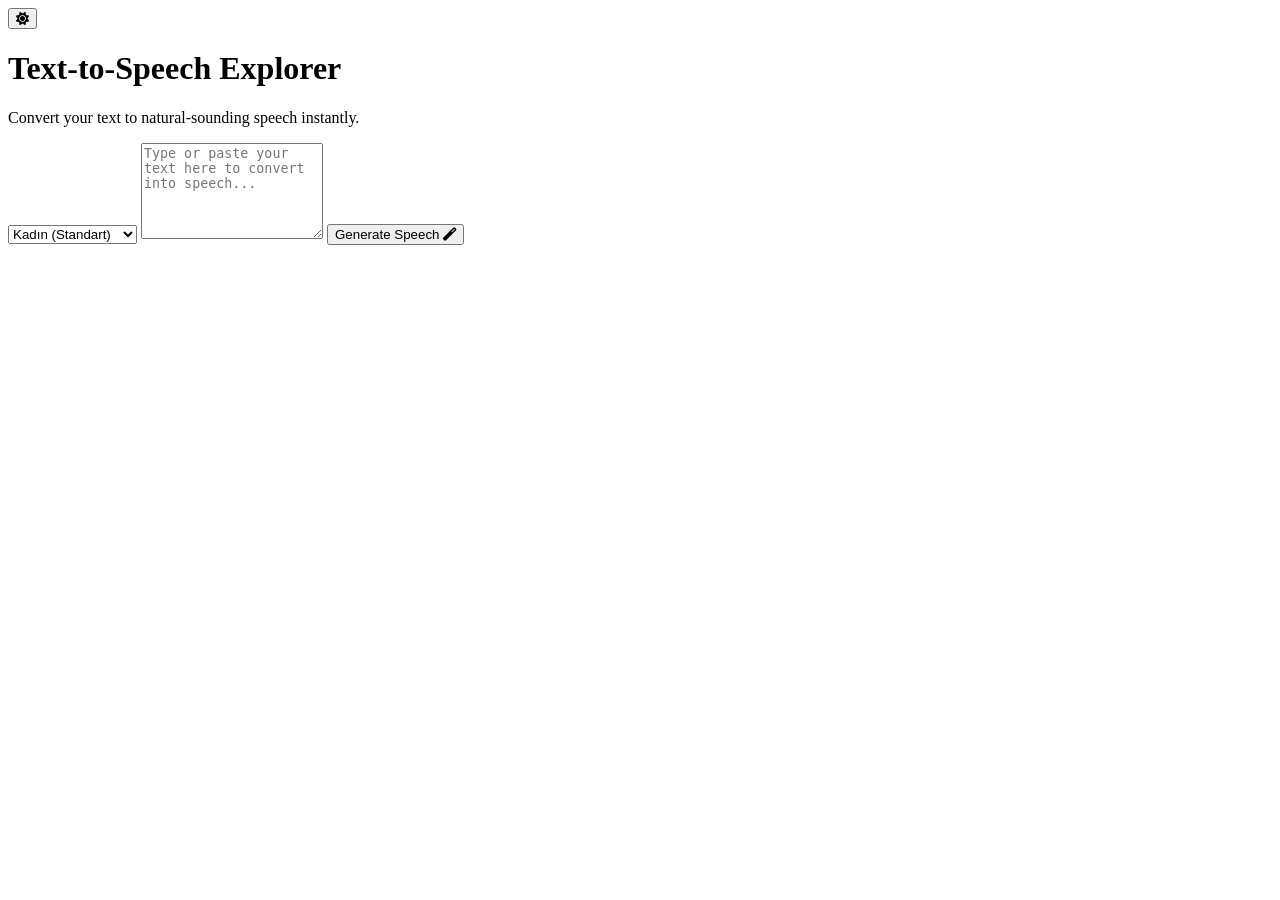
==== text-to-speech/templates/index.html @ 908158ad "Completed Features for text-to-speech" ====
<!DOCTYPE html>
<html lang="en">
<head>
    <meta charset="UTF-8">
    <meta name="viewport" content="width=device-width, initial-scale=1.0">
    <title>Text to Speech Translator</title>
    <link rel="stylesheet" href="/static/css/style.css">
    <!-- Font Awesome for icons -->
    <link rel="stylesheet" href="https://cdnjs.cloudflare.com/ajax/libs/font-awesome/6.4.0/css/all.min.css">
</head>
<body class="dark-mode">
    <button id="theme-toggle" class="theme-btn">
        <i class="fas fa-sun" id="theme-icon"></i>
    </button>
    
    <div class="glass-container">
        <h1>Text-to-Speech Explorer</h1>
        <p class="subtitle">Convert your text to natural-sounding speech instantly.</p>
        
        <div class="input-group">
            <select id="voice-select" class="modern-select">
                <option value="female_neutral">Kadın (Standart)</option>
                <option value="male_neutral">Erkek (Standart)</option>
                <option value="female_excited">Kadın (Heyecanlı)</option>
                <option value="male_excited">Erkek (Heyecanlı)</option>
                <option value="male_mature">Erkek (Olgun)</option>
            </select>
            <textarea id="text-input" placeholder="Type or paste your text here to convert into speech..." rows="6"></textarea>
            <button id="synthesize-btn" class="primary-btn">
                <span id="btn-text">Generate Speech</span>
                <i class="fas fa-magic icon-right"></i>
                <div class="spinner" id="spinner" style="display: none;"></div>
            </button>
        </div>
        
        <div class="error-box" id="error-box" style="display: none;"></div>
        
        <div class="output-group" id="output-group" style="display: none;">
            <div class="audio-player">
                <audio id="audio-out" controls></audio>
            </div>
            <a id="download-btn" class="download-link" download="synthesized_speech.wav">
                <i class="fas fa-download"></i> Download Audio
            </a>
        </div>
    </div>

    <script src="/static/js/main.js"></script>
</body>
</html>
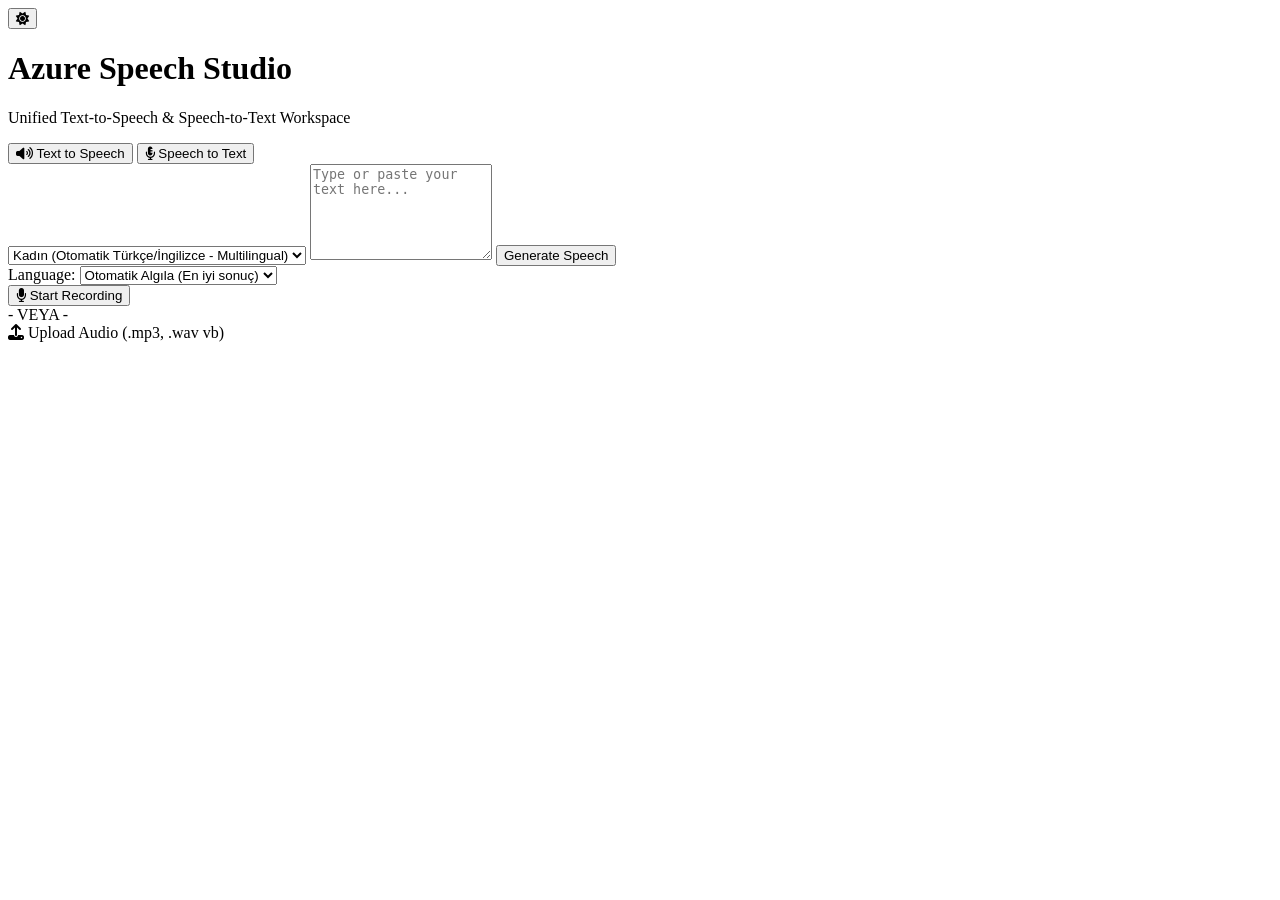
==== commit 72ebe816: "Update text-to-speech with combined app version from main" ====
--- a/text-to-speech/templates/index.html
+++ b/text-to-speech/templates/index.html
@@ -3,48 +3,93 @@
 <head>
     <meta charset="UTF-8">
     <meta name="viewport" content="width=device-width, initial-scale=1.0">
-    <title>Text to Speech Translator</title>
+    <title>Azure Speech Unified Explorer</title>
     <link rel="stylesheet" href="/static/css/style.css">
-    <!-- Font Awesome for icons -->
     <link rel="stylesheet" href="https://cdnjs.cloudflare.com/ajax/libs/font-awesome/6.4.0/css/all.min.css">
 </head>
 <body class="dark-mode">
-    <button id="theme-toggle" class="theme-btn">
-        <i class="fas fa-sun" id="theme-icon"></i>
+    <button id="theme-toggle" class="theme-toggle" aria-label="Toggle Dark Mode">
+        <i class="fas fa-sun"></i>
     </button>
-    
+
     <div class="glass-container">
-        <h1>Text-to-Speech Explorer</h1>
-        <p class="subtitle">Convert your text to natural-sounding speech instantly.</p>
-        
-        <div class="input-group">
-            <select id="voice-select" class="modern-select">
-                <option value="female_neutral">Kadın (Standart)</option>
-                <option value="male_neutral">Erkek (Standart)</option>
-                <option value="female_excited">Kadın (Heyecanlı)</option>
-                <option value="male_excited">Erkek (Heyecanlı)</option>
-                <option value="male_mature">Erkek (Olgun)</option>
-            </select>
-            <textarea id="text-input" placeholder="Type or paste your text here to convert into speech..." rows="6"></textarea>
-            <button id="synthesize-btn" class="primary-btn">
-                <span id="btn-text">Generate Speech</span>
-                <i class="fas fa-magic icon-right"></i>
-                <div class="spinner" id="spinner" style="display: none;"></div>
-            </button>
+        <h1>Azure Speech Studio</h1>
+        <p class="subtitle">Unified Text-to-Speech & Speech-to-Text Workspace</p>
+
+        <div class="tabs">
+            <button class="tab-btn active" data-target="tts-panel"><i class="fas fa-volume-up"></i> Text to Speech</button>
+            <button class="tab-btn" data-target="stt-panel"><i class="fas fa-microphone-alt"></i> Speech to Text</button>
         </div>
-        
-        <div class="error-box" id="error-box" style="display: none;"></div>
-        
-        <div class="output-group" id="output-group" style="display: none;">
-            <div class="audio-player">
-                <audio id="audio-out" controls></audio>
+
+        <!-- TTS PANEL -->
+        <div id="tts-panel" class="panel active">
+            <div class="input-group">
+                <select id="voice-select" class="modern-select">
+                    <option value="female_auto">Kadın (Otomatik Türkçe/İngilizce - Multilingual)</option>
+                    <option value="male_auto">Erkek (Otomatik Türkçe/İngilizce - Multilingual)</option>
+                    <option value="female_excited">Kadın (Sadece İngilizce - Heyecanlı)</option>
+                    <option value="male_excited">Erkek (Sadece İngilizce - Heyecanlı)</option>
+                </select>
+                <textarea id="text-input" placeholder="Type or paste your text here..." rows="6"></textarea>
+                <button id="synthesize-btn" class="primary-btn">
+                    <span id="btn-text">Generate Speech</span>
+                </button>
             </div>
-            <a id="download-btn" class="download-link" download="synthesized_speech.wav">
-                <i class="fas fa-download"></i> Download Audio
-            </a>
+            
+            <div class="status-indicator tts-status" style="display: none;">
+                <div class="spinner"></div> <span>Processing...</span>
+            </div>
+            
+            <div class="error-box tts-error" style="display: none;"></div>
+            
+            <div class="output-group tts-output" style="display: none;">
+                <h3>Result:</h3>
+                <div style="display:flex; flex-direction:column; gap:10px; align-items:center;">
+                    <audio id="audio-out" controls></audio>
+                    <a id="download-btn" class="primary-btn" download="synthesized_speech.mp3" style="font-size:1rem; padding: 10px 20px;">
+                        <i class="fas fa-download"></i> Download MP3
+                    </a>
+                </div>
+            </div>
+        </div>
+
+        <!-- STT PANEL -->
+        <div id="stt-panel" class="panel">
+            <div class="controls-panel">
+                <div class="input-section">
+                    <label>Language:</label>
+                    <select id="lang-select" class="modern-select">
+                        <option value="auto">Otomatik Algıla (En iyi sonuç)</option>
+                        <option value="tr-TR">Türkçe (Turkish)</option>
+                        <option value="en-US">English (US)</option>
+                    </select>
+                </div>
+
+                <div class="action-buttons">
+                    <button id="record-btn" class="primary-btn record-btn">
+                        <i class="fas fa-microphone"></i> <span id="record-text">Start Recording</span>
+                    </button>
+                    <div class="divider">- VEYA -</div>
+                    <label for="file-upload" class="primary-btn upload-btn">
+                        <i class="fas fa-upload"></i> Upload Audio (.mp3, .wav vb)
+                    </label>
+                    <input id="file-upload" type="file" accept="audio/*" style="display: none;">
+                </div>
+            </div>
+
+            <div class="status-indicator stt-status" style="display: none;">
+                <div class="spinner"></div> <span id="stt-status-text">Processing audio...</span>
+            </div>
+            
+            <div class="error-box stt-error" style="display: none;"></div>
+            
+            <div class="result-group stt-result" style="display: none;">
+                <h3>Transcription:</h3>
+                <div class="transcript-box" id="transcript-box"></div>
+            </div>
         </div>
     </div>
-
+    
     <script src="/static/js/main.js"></script>
 </body>
 </html>
